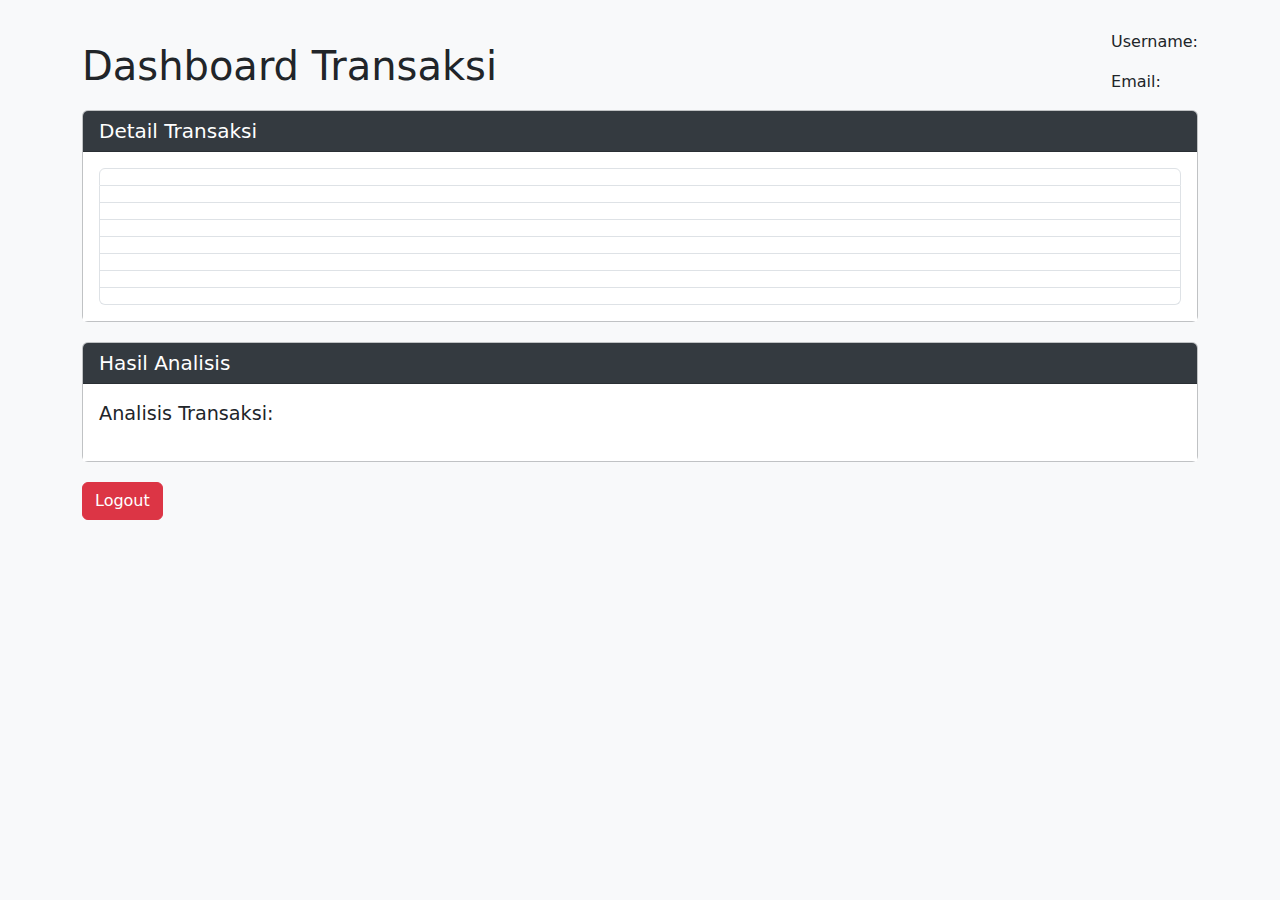
==== FraudDetection/src/main/resources/templates/Dashboard.html @ 5507b91b "Progress Project Akhir" ====
<!DOCTYPE html>
<html lang="id">

<head>
    <meta charset="UTF-8">
    <meta name="viewport" content="width=device-width, initial-scale=1.0">
    <title>Dashboard - Fraud Detection</title>
    <link href="https://cdn.jsdelivr.net/npm/bootstrap@5.3.0-alpha1/dist/css/bootstrap.min.css" rel="stylesheet">
    <style>
        body {
            background-color: #f8f9fa;
        }

        .card-header {
            background-color: #343a40;
            color: white;
        }

        .card-body {
            background-color: #ffffff;
        }

        .container {
            margin-top: 30px;
        }

        .result-card {
            background-color: #e9ecef;
            margin-bottom: 20px;
        }

        .result-card .card-body {
            font-size: 1.2rem;
        }

        .fraud-result {
            font-weight: bold;
            color: red;
        }

        .safe-result {
            font-weight: bold;
            color: green;
        }
    </style>
</head>

<body>
<div class="container">
    <div class="row">
        <div class="col-md-12">
            <div class="d-flex justify-content-between align-items-center">
                <h1>Dashboard Transaksi</h1>
                <div>
                    <p>Username: <strong th:text="${username}"></strong></p>
                    <p>Email: <strong th:text="${email}"></strong></p>
                </div>
            </div>
            <div class="card result-card">
                <div class="card-header">
                    <h5 class="mb-0">Detail Transaksi</h5>
                </div>
                <div class="card-body">
                    <ul class="list-group">
                        <li class="list-group-item" th:text="'Amount: ' + ${amount}"></li>
                        <li class="list-group-item" th:text="'Type of Card: ' + ${typeOfCard}"></li>
                        <li class="list-group-item" th:text="'Entry Mode: ' + ${entryMode}"></li>
                        <li class="list-group-item" th:text="'Transaction Type: ' + ${transactionType}"></li>
                        <li class="list-group-item" th:text="'Country: ' + ${country}"></li>
                        <li class="list-group-item" th:text="'Gender: ' + ${gender}"></li>
                        <li class="list-group-item" th:text="'Bank: ' + ${bank}"></li>
                        <li class="list-group-item" th:text="'Day of Week: ' + ${dayOfWeek}"></li>
                    </ul>
                </div>
            </div>

            <div class="card result-card">
                <div class="card-header">
                    <h5 class="mb-0">Hasil Analisis</h5>
                </div>
                <div class="card-body">
                    <p>Analisis Transaksi:
                        <span th:class="${transaksi.fraud} ? 'fraud-result' : 'safe-result'">
                            <span th:text="${transaksi.fraud ? 'Fraud' : 'Safe'}"></span>
                        </span>
                    </p>
                </div>
            </div>
            <a href="/logout" class="btn btn-danger">Logout</a>
        </div>
    </div>
</div>

<script src="https://cdn.jsdelivr.net/npm/bootstrap@5.3.0-alpha1/dist/js/bootstrap.bundle.min.js"></script>
</body>

</html>
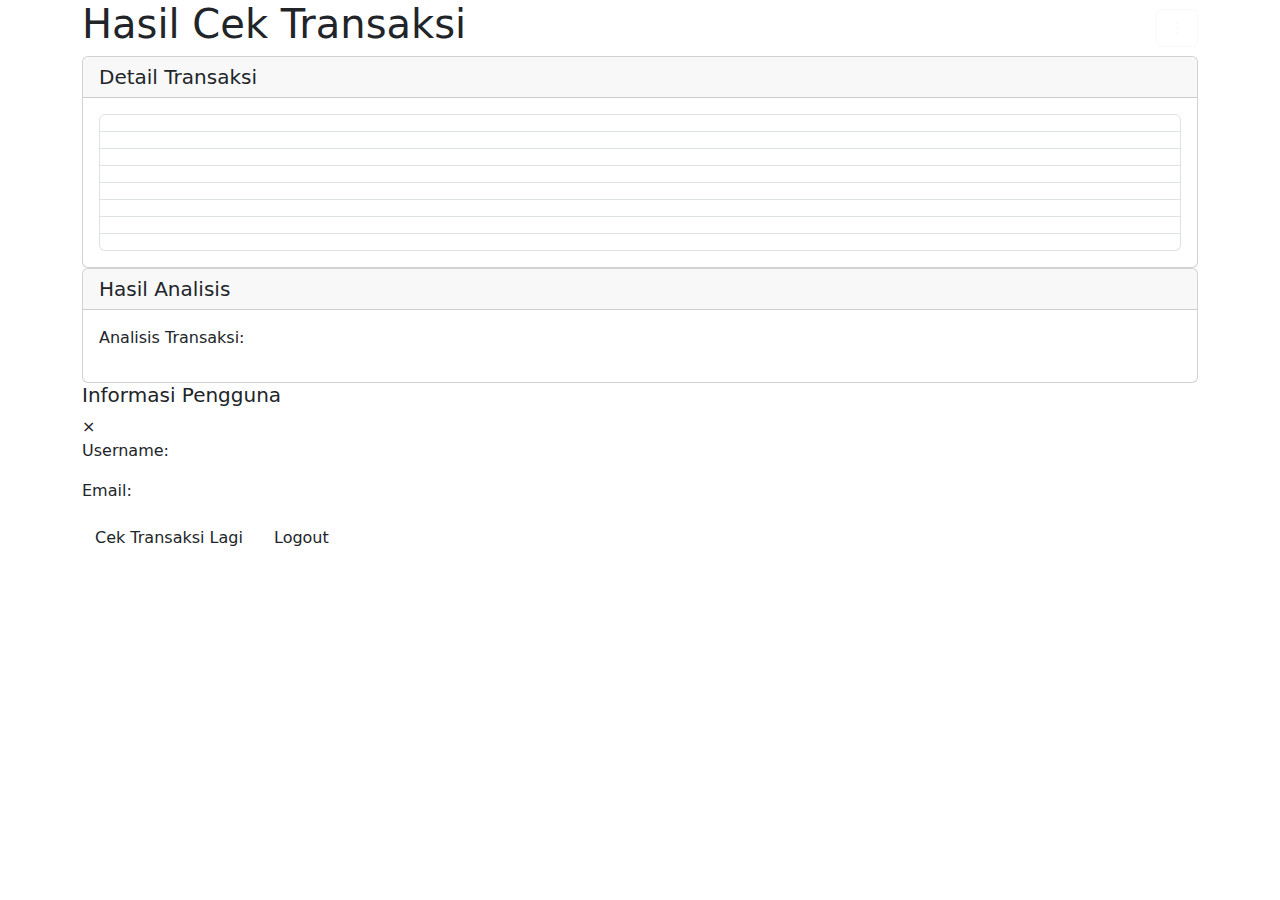
==== commit 00a3adfa: "Progress Project Akhir" ====
--- a/FraudDetection/src/main/resources/templates/Dashboard.html
+++ b/FraudDetection/src/main/resources/templates/Dashboard.html
@@ -6,56 +6,20 @@
     <meta name="viewport" content="width=device-width, initial-scale=1.0">
     <title>Dashboard - Fraud Detection</title>
     <link href="https://cdn.jsdelivr.net/npm/bootstrap@5.3.0-alpha1/dist/css/bootstrap.min.css" rel="stylesheet">
-    <style>
-        body {
-            background-color: #f8f9fa;
-        }
-
-        .card-header {
-            background-color: #343a40;
-            color: white;
-        }
-
-        .card-body {
-            background-color: #ffffff;
-        }
-
-        .container {
-            margin-top: 30px;
-        }
-
-        .result-card {
-            background-color: #e9ecef;
-            margin-bottom: 20px;
-        }
-
-        .result-card .card-body {
-            font-size: 1.2rem;
-        }
-
-        .fraud-result {
-            font-weight: bold;
-            color: red;
-        }
-
-        .safe-result {
-            font-weight: bold;
-            color: green;
-        }
-    </style>
+    <link rel="stylesheet" href="/css/hasil.css">
 </head>
 
 <body>
 <div class="container">
     <div class="row">
         <div class="col-md-12">
-            <div class="d-flex justify-content-between align-items-center">
-                <h1>Dashboard Transaksi</h1>
+            <div class="d-flex justify-content-between align-items-center header">
+                <h1>Hasil Cek Transaksi</h1>
                 <div>
-                    <p>Username: <strong th:text="${username}"></strong></p>
-                    <p>Email: <strong th:text="${email}"></strong></p>
+                    <span class="btn btn-outline-light" id="drawerToggle">&#x22EE;</span>
                 </div>
             </div>
+
             <div class="card result-card">
                 <div class="card-header">
                     <h5 class="mb-0">Detail Transaksi</h5>
@@ -80,16 +44,42 @@
                 </div>
                 <div class="card-body">
                     <p>Analisis Transaksi:
-                        <span th:class="${transaksi.fraud} ? 'fraud-result' : 'safe-result'">
-                            <span th:text="${transaksi.fraud ? 'Fraud' : 'Safe'}"></span>
-                        </span>
+                        <span th:class="${transaksi.fraud} ? 'fraud-result' : 'not-fraud-result'">
+                                <span th:text="${transaksi.fraud ? 'Fraud' : 'Not Fraud'}"></span>
+                            </span>
                     </p>
                 </div>
             </div>
-            <a href="/logout" class="btn btn-danger">Logout</a>
+        </div>
+    </div>
+
+    <div class="drawer" id="drawer">
+        <div class="drawer-header">
+            <h5>Informasi Pengguna</h5>
+            <span class="drawer-close" id="drawerClose">&times;</span>
+        </div>
+        <div class="drawer-body">
+            <p>Username: <strong th:text="${username}"></strong></p>
+            <p>Email: <strong th:text="${email}"></strong></p>
+            <a href="/inputManual" class="btn cek-lagi-button">Cek Transaksi Lagi</a>
+            <a href="/logout" class="btn logout-button">Logout</a>
         </div>
     </div>
 </div>
+
+<script>
+    const drawer = document.getElementById('drawer');
+    const drawerToggle = document.getElementById('drawerToggle');
+    const drawerClose = document.getElementById('drawerClose');
+
+    drawerToggle.addEventListener('click', () => {
+        drawer.classList.add('open');
+    });
+
+    drawerClose.addEventListener('click', () => {
+        drawer.classList.remove('open');
+    });
+</script>
 
 <script src="https://cdn.jsdelivr.net/npm/bootstrap@5.3.0-alpha1/dist/js/bootstrap.bundle.min.js"></script>
 </body>
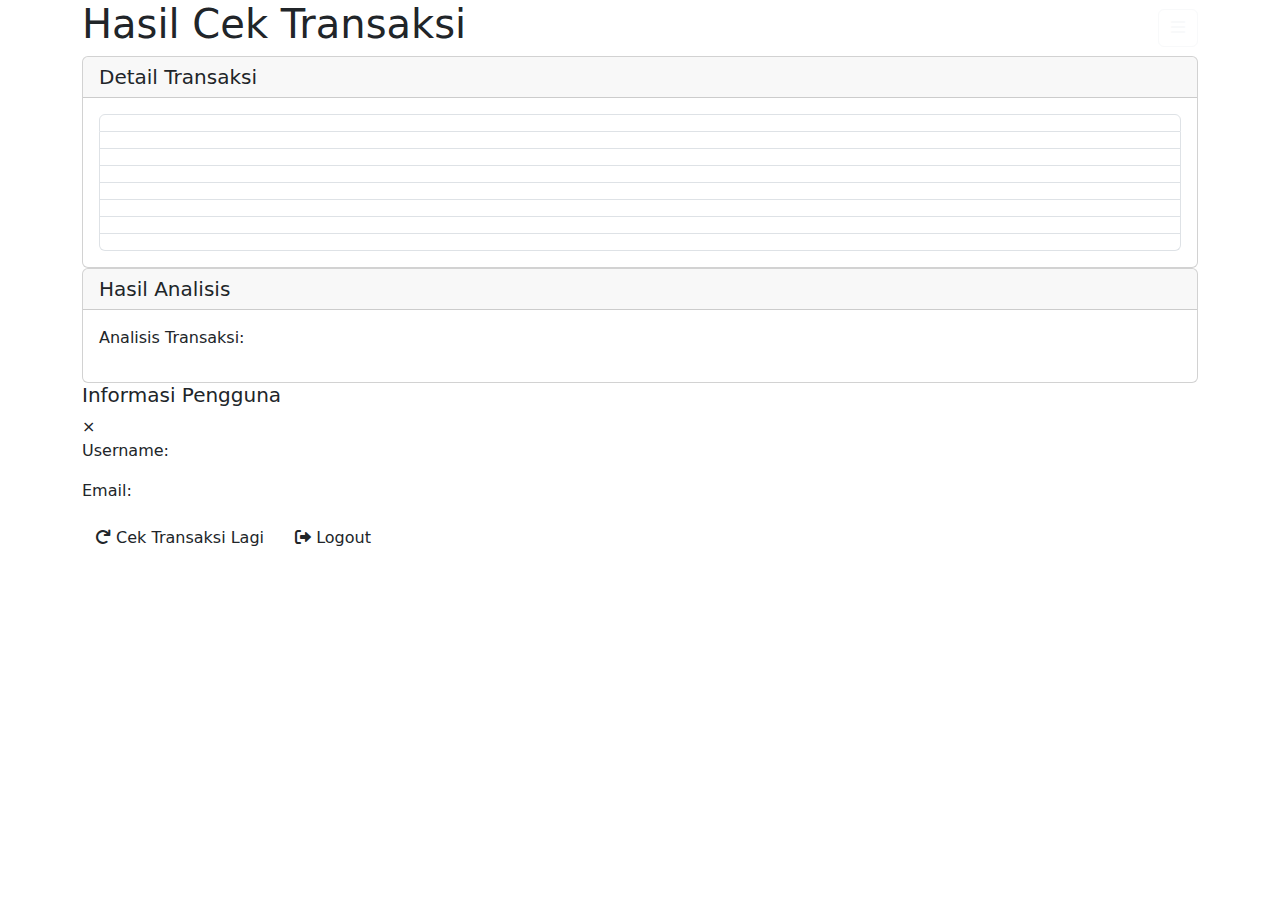
==== commit 4349547e: "Progress Project Akhir" ====
--- a/FraudDetection/src/main/resources/templates/Dashboard.html
+++ b/FraudDetection/src/main/resources/templates/Dashboard.html
@@ -7,6 +7,7 @@
     <title>Dashboard - Fraud Detection</title>
     <link href="https://cdn.jsdelivr.net/npm/bootstrap@5.3.0-alpha1/dist/css/bootstrap.min.css" rel="stylesheet">
     <link rel="stylesheet" href="/css/hasil.css">
+    <link rel="stylesheet" href="https://cdnjs.cloudflare.com/ajax/libs/font-awesome/6.0.0-beta3/css/all.min.css">
 </head>
 
 <body>
@@ -16,7 +17,7 @@
             <div class="d-flex justify-content-between align-items-center header">
                 <h1>Hasil Cek Transaksi</h1>
                 <div>
-                    <span class="btn btn-outline-light" id="drawerToggle">&#x22EE;</span>
+                    <span class="btn btn-outline-light" id="drawerToggle"><i class="fas fa-bars"></i></span>
                 </div>
             </div>
 
@@ -43,10 +44,10 @@
                     <h5 class="mb-0">Hasil Analisis</h5>
                 </div>
                 <div class="card-body">
-                    <p>Analisis Transaksi:
-                        <span th:class="${transaksi.fraud} ? 'fraud-result' : 'not-fraud-result'">
-                                <span th:text="${transaksi.fraud ? 'Fraud' : 'Not Fraud'}"></span>
-                            </span>
+                    <p class="result-analysis">Analisis Transaksi:
+                        <span th:class="${hasilAnalisis == 'fraud'} ? 'true-result' : 'false-result'">
+            <span th:text="${hasilAnalisis == 'fraud' ? 'Fraud' : 'Not Fraud'}"></span>
+            </span>
                     </p>
                 </div>
             </div>
@@ -61,8 +62,8 @@
         <div class="drawer-body">
             <p>Username: <strong th:text="${username}"></strong></p>
             <p>Email: <strong th:text="${email}"></strong></p>
-            <a href="/inputManual" class="btn cek-lagi-button">Cek Transaksi Lagi</a>
-            <a href="/logout" class="btn logout-button">Logout</a>
+            <a href="/inputManual" class="btn cek-lagi-button"><i class="fas fa-redo"></i> Cek Transaksi Lagi</a>
+            <a href="/logout" class="btn logout-button"><i class="fas fa-sign-out-alt"></i> Logout</a>
         </div>
     </div>
 </div>
@@ -84,4 +85,4 @@
 <script src="https://cdn.jsdelivr.net/npm/bootstrap@5.3.0-alpha1/dist/js/bootstrap.bundle.min.js"></script>
 </body>
 
-</html>
+</html>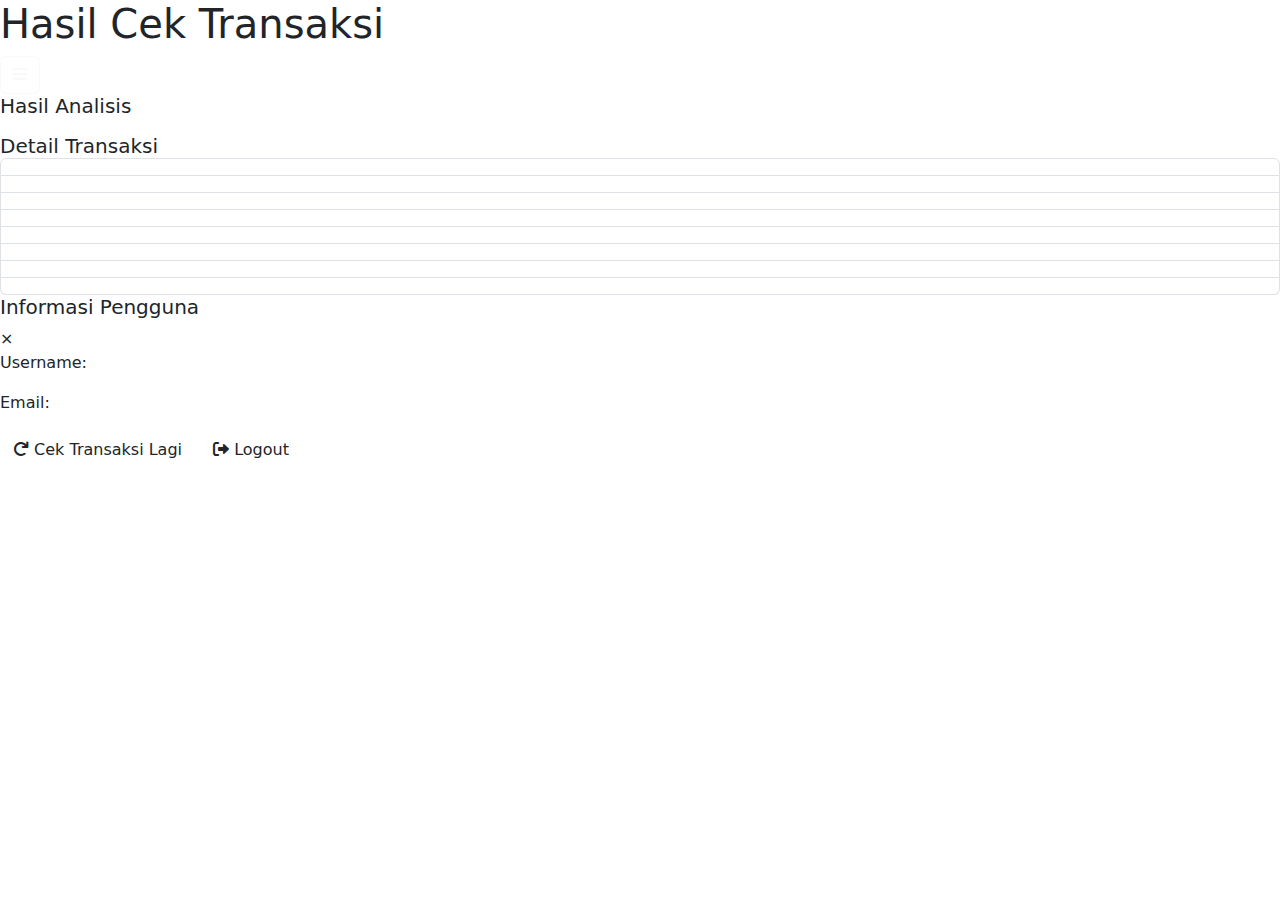
==== commit 38fe44bd: "Progress Project Akhir" ====
--- a/FraudDetection/src/main/resources/templates/Dashboard.html
+++ b/FraudDetection/src/main/resources/templates/Dashboard.html
@@ -11,46 +11,36 @@
 </head>
 
 <body>
-<div class="container">
-    <div class="row">
-        <div class="col-md-12">
-            <div class="d-flex justify-content-between align-items-center header">
-                <h1>Hasil Cek Transaksi</h1>
-                <div>
-                    <span class="btn btn-outline-light" id="drawerToggle"><i class="fas fa-bars"></i></span>
-                </div>
-            </div>
+<div class="main-container">
+    <header class="header">
+        <h1>Hasil Cek Transaksi</h1>
+        <button class="btn btn-outline-light" id="drawerToggle">
+            <i class="fas fa-bars"></i>
+        </button>
+    </header>
 
-            <div class="card result-card">
-                <div class="card-header">
-                    <h5 class="mb-0">Detail Transaksi</h5>
-                </div>
-                <div class="card-body">
-                    <ul class="list-group">
-                        <li class="list-group-item" th:text="'Amount: ' + ${amount}"></li>
-                        <li class="list-group-item" th:text="'Type of Card: ' + ${typeOfCard}"></li>
-                        <li class="list-group-item" th:text="'Entry Mode: ' + ${entryMode}"></li>
-                        <li class="list-group-item" th:text="'Transaction Type: ' + ${transactionType}"></li>
-                        <li class="list-group-item" th:text="'Country: ' + ${country}"></li>
-                        <li class="list-group-item" th:text="'Gender: ' + ${gender}"></li>
-                        <li class="list-group-item" th:text="'Bank: ' + ${bank}"></li>
-                        <li class="list-group-item" th:text="'Day of Week: ' + ${dayOfWeek}"></li>
-                    </ul>
-                </div>
-            </div>
+    <div class="content">
+        <div class="result-card">
+            <h5 class="card-header">Hasil Analisis</h5>
+            <p class="hasilAnalisis">
+                <span th:text="${hasilAnalisis}"
+                      th:classappend="${hasilAnalisis == 'Fraud' ? 'true-result' : (hasilAnalisis == 'Not Fraud' ? 'false-result' : '')}">
+            </span>
+            </p>
+        </div>
 
-            <div class="card result-card">
-                <div class="card-header">
-                    <h5 class="mb-0">Hasil Analisis</h5>
-                </div>
-                <div class="card-body">
-                    <p class="result-analysis">Analisis Transaksi:
-                        <span th:class="${hasilAnalisis == 'fraud'} ? 'true-result' : 'false-result'">
-            <span th:text="${hasilAnalisis == 'fraud' ? 'Fraud' : 'Not Fraud'}"></span>
-            </span>
-                    </p>
-                </div>
-            </div>
+        <div class="result-card">
+            <h5 class="card-header">Detail Transaksi</h5>
+            <ul class="list-group">
+                <li class="list-group-item" th:text="'Amount          : ' + ${amount}"></li>
+                <li class="list-group-item" th:text="'Type of Card    : ' + ${typeOfCard}"></li>
+                <li class="list-group-item" th:text="'Entry Mode      : ' + ${entryMode}"></li>
+                <li class="list-group-item" th:text="'Transaction Type: ' + ${transactionType}"></li>
+                <li class="list-group-item" th:text="'Country         : ' + ${country}"></li>
+                <li class="list-group-item" th:text="'Gender          : ' + ${gender}"></li>
+                <li class="list-group-item" th:text="'Bank            : ' + ${bank}"></li>
+                <li class="list-group-item" th:text="'Day of Week     : ' + ${dayOfWeek}"></li>
+            </ul>
         </div>
     </div>
 
@@ -81,8 +71,7 @@
         drawer.classList.remove('open');
     });
 </script>
-
 <script src="https://cdn.jsdelivr.net/npm/bootstrap@5.3.0-alpha1/dist/js/bootstrap.bundle.min.js"></script>
 </body>
 
-</html>+</html>
